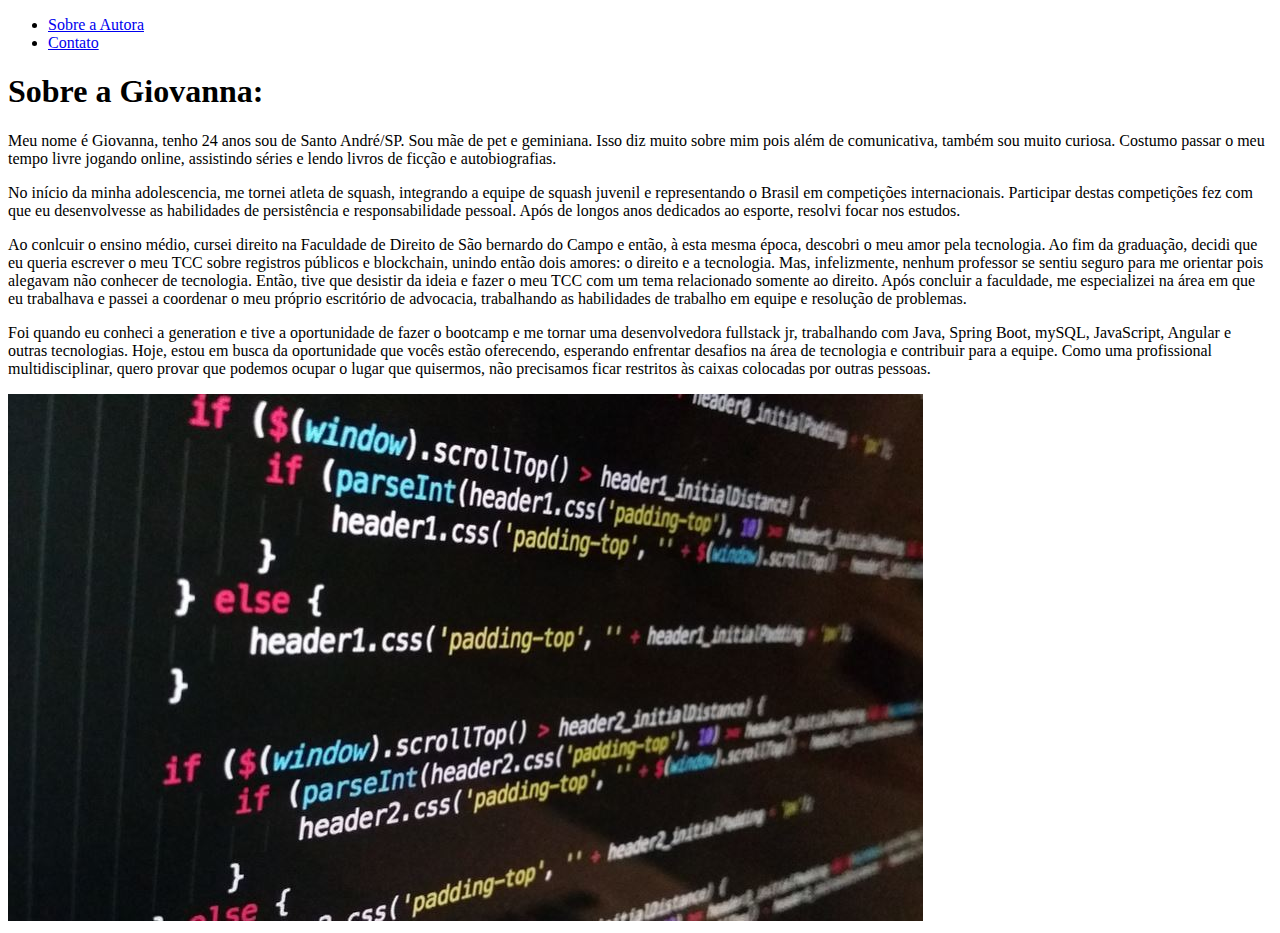
==== index.html @ acaa873c "Exercícios 09/02/2022" ====
<!DOCTYPE html>
<html lang="pt-br">
<head>
    <meta charset="UTF-8">
    <meta http-equiv="X-UA-Compatible" content="IE=edge">
    <meta name="viewport" content="width=device-width, initial-scale=1.0">
    <title>Meu Perfil</title>
</head>

<body>

    <ul>
        <li> 
         <a href="index.html" target="not_blank"> Sobre a Autora </a>
        </li> 
        <li> 
            <a href="contato.html" target="not_blank"> Contato  </a>
        </li>
    </ul>
    <h1> Sobre a Giovanna: </h1>

    <p> 
        Meu nome é Giovanna, tenho 24 anos sou de Santo André/SP. Sou  mãe de pet e geminiana. Isso diz muito sobre mim pois além de comunicativa, também sou muito curiosa.
        
        Costumo passar o meu tempo livre jogando online, assistindo séries e lendo livros de ficção e autobiografias.
        </p>

        <p>
        No início da minha adolescencia, me tornei atleta de squash, integrando a equipe de squash juvenil e representando o Brasil em competições internacionais. 
        Participar destas competições fez com que eu desenvolvesse as habilidades de persistência e responsabilidade pessoal.
         
        Após de longos anos dedicados ao esporte, resolvi focar nos estudos.

        </p>
        <p> 
        Ao conlcuir o ensino médio, cursei direito na Faculdade de Direito de São bernardo do Campo e então, à esta mesma época, descobri o meu amor pela tecnologia.
         Ao fim da graduação, decidi que eu queria escrever o meu TCC sobre registros públicos e blockchain, unindo então dois amores: o direito e a tecnologia.
        Mas, infelizmente, nenhum professor se sentiu seguro para me orientar pois alegavam não conhecer de tecnologia. Então, tive que desistir da ideia e fazer o meu TCC
        com um tema relacionado somente ao direito.
        
        Após concluir a faculdade, me especializei na área em que eu trabalhava e passei a coordenar o meu próprio escritório de advocacia, trabalhando as habilidades de trabalho
        em equipe e resolução de problemas.
        </p>
        <p>
        Foi quando eu conheci a generation e tive a oportunidade de fazer o bootcamp e me tornar uma desenvolvedora fullstack jr, trabalhando com Java, Spring Boot, 
        mySQL, JavaScript, Angular e outras tecnologias.
        
        Hoje, estou em busca da oportunidade que vocês estão oferecendo, esperando enfrentar desafios na área de tecnologia e contribuir para a equipe.
        
        Como uma profissional multidisciplinar, quero provar que podemos ocupar o lugar que quisermos, não precisamos ficar restritos às caixas colocadas por outras pessoas.       
    </p>
    <img src="assets/foto programação JS.jpg" alt="Foto de um código JS">
</body>
</html>
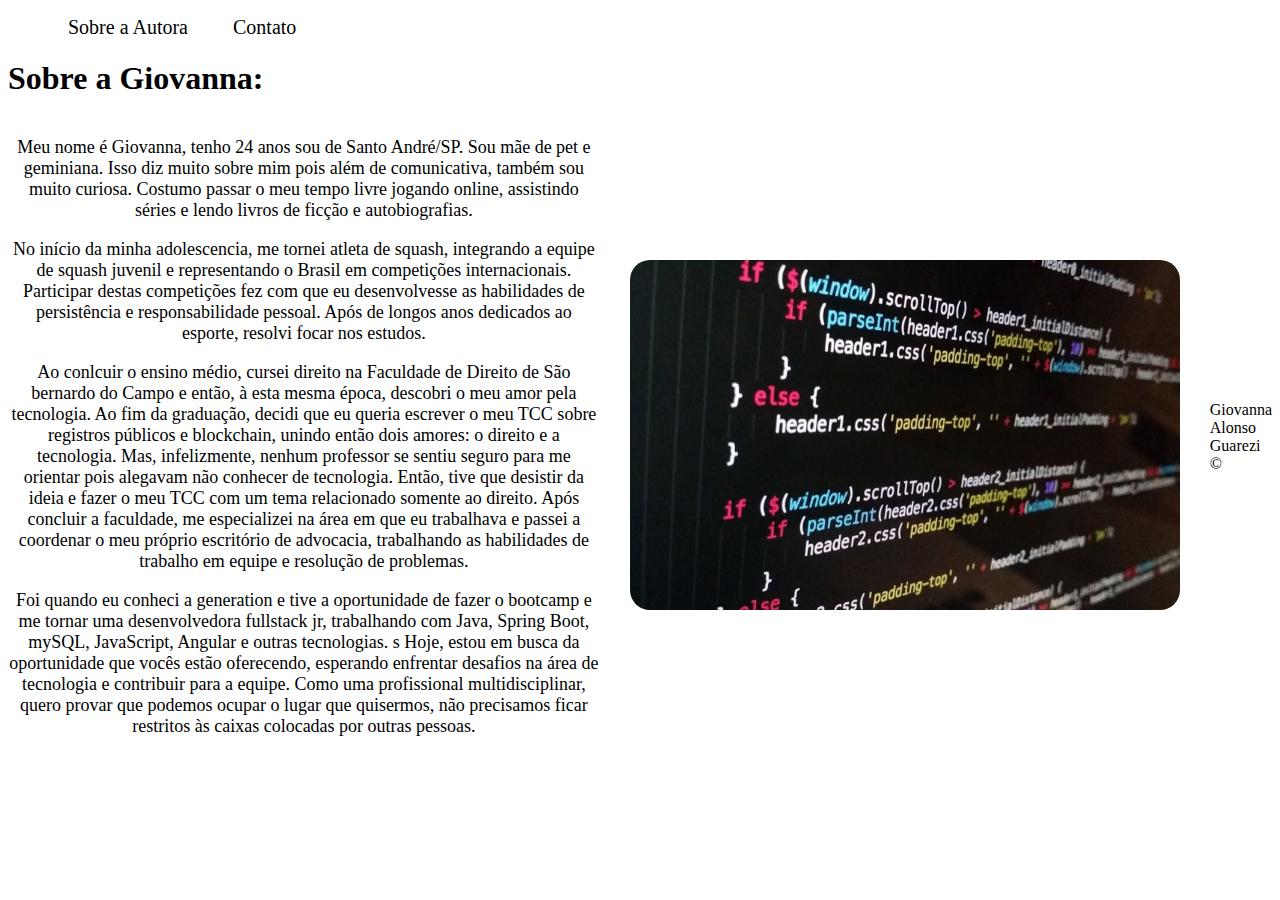
==== commit bf08a8ed: "Utilizando CSS 10.02.2022" ====
--- a/index.html
+++ b/index.html
@@ -5,11 +5,12 @@
     <meta http-equiv="X-UA-Compatible" content="IE=edge">
     <meta name="viewport" content="width=device-width, initial-scale=1.0">
     <title>Meu Perfil</title>
+    <link rel="stylesheet" href="assets/css/style.css">
 </head>
 
 <body>
 
-    <ul>
+    <ul id="menu">
         <li> 
          <a href="index.html" target="not_blank"> Sobre a Autora </a>
         </li> 
@@ -18,21 +19,22 @@
         </li>
     </ul>
     <h1> Sobre a Giovanna: </h1>
-
-    <p> 
+<div class ="container">
+    <div class = "texto">
+    <p class ="center"> 
         Meu nome é Giovanna, tenho 24 anos sou de Santo André/SP. Sou  mãe de pet e geminiana. Isso diz muito sobre mim pois além de comunicativa, também sou muito curiosa.
         
         Costumo passar o meu tempo livre jogando online, assistindo séries e lendo livros de ficção e autobiografias.
         </p>
 
-        <p>
+        <p class ="center">
         No início da minha adolescencia, me tornei atleta de squash, integrando a equipe de squash juvenil e representando o Brasil em competições internacionais. 
         Participar destas competições fez com que eu desenvolvesse as habilidades de persistência e responsabilidade pessoal.
          
         Após de longos anos dedicados ao esporte, resolvi focar nos estudos.
 
         </p>
-        <p> 
+        <p class ="center"> 
         Ao conlcuir o ensino médio, cursei direito na Faculdade de Direito de São bernardo do Campo e então, à esta mesma época, descobri o meu amor pela tecnologia.
          Ao fim da graduação, decidi que eu queria escrever o meu TCC sobre registros públicos e blockchain, unindo então dois amores: o direito e a tecnologia.
         Mas, infelizmente, nenhum professor se sentiu seguro para me orientar pois alegavam não conhecer de tecnologia. Então, tive que desistir da ideia e fazer o meu TCC
@@ -41,14 +43,23 @@
         Após concluir a faculdade, me especializei na área em que eu trabalhava e passei a coordenar o meu próprio escritório de advocacia, trabalhando as habilidades de trabalho
         em equipe e resolução de problemas.
         </p>
-        <p>
+        <p class ="center">
         Foi quando eu conheci a generation e tive a oportunidade de fazer o bootcamp e me tornar uma desenvolvedora fullstack jr, trabalhando com Java, Spring Boot, 
         mySQL, JavaScript, Angular e outras tecnologias.
-        
+        s
         Hoje, estou em busca da oportunidade que vocês estão oferecendo, esperando enfrentar desafios na área de tecnologia e contribuir para a equipe.
         
         Como uma profissional multidisciplinar, quero provar que podemos ocupar o lugar que quisermos, não precisamos ficar restritos às caixas colocadas por outras pessoas.       
-    </p>
-    <img src="assets/foto programação JS.jpg" alt="Foto de um código JS">
+    </p class ="center">
+</div>
+    <div>
+
+    <img class= "p-30 br-50 wh-550" src="assets/foto programação JS.jpg" alt="Foto de um código JS">
+</div>
+
+<footer>
+    Giovanna Alonso Guarezi &copy
+
+</footer>
 </body>
 </html>--- a/assets/css/style.css
+++ b/assets/css/style.css
@@ -0,0 +1,49 @@
+/* Estilos da página index.htm*/
+
+.center {
+    text-align: center;
+    font-size: 18px;
+}
+ #titulo{
+     color: rgb(29, 119, 88);
+ }
+.container{
+    display: flex;
+    flex-flow: row;
+    justify-content: flex-end;
+    align-items:center;
+}
+
+#menu li{
+    display: inline;
+    padding: 20px;
+}
+
+#menu li a{
+    text-decoration:none;
+    color:black;
+    font-size: 20px;
+}
+
+#menu li a:hover {
+    color: gray;
+}
+
+.p-30 {
+    padding: 30px;
+}
+.br-50 {
+    border-radius: 50px;
+}
+
+.wh-550{
+    width:550px;
+    height: 350px;
+}
+
+.tm-social{
+    width: 50px;
+    height: 50px;
+}
+/* Estilos da página contato.htm*/
+
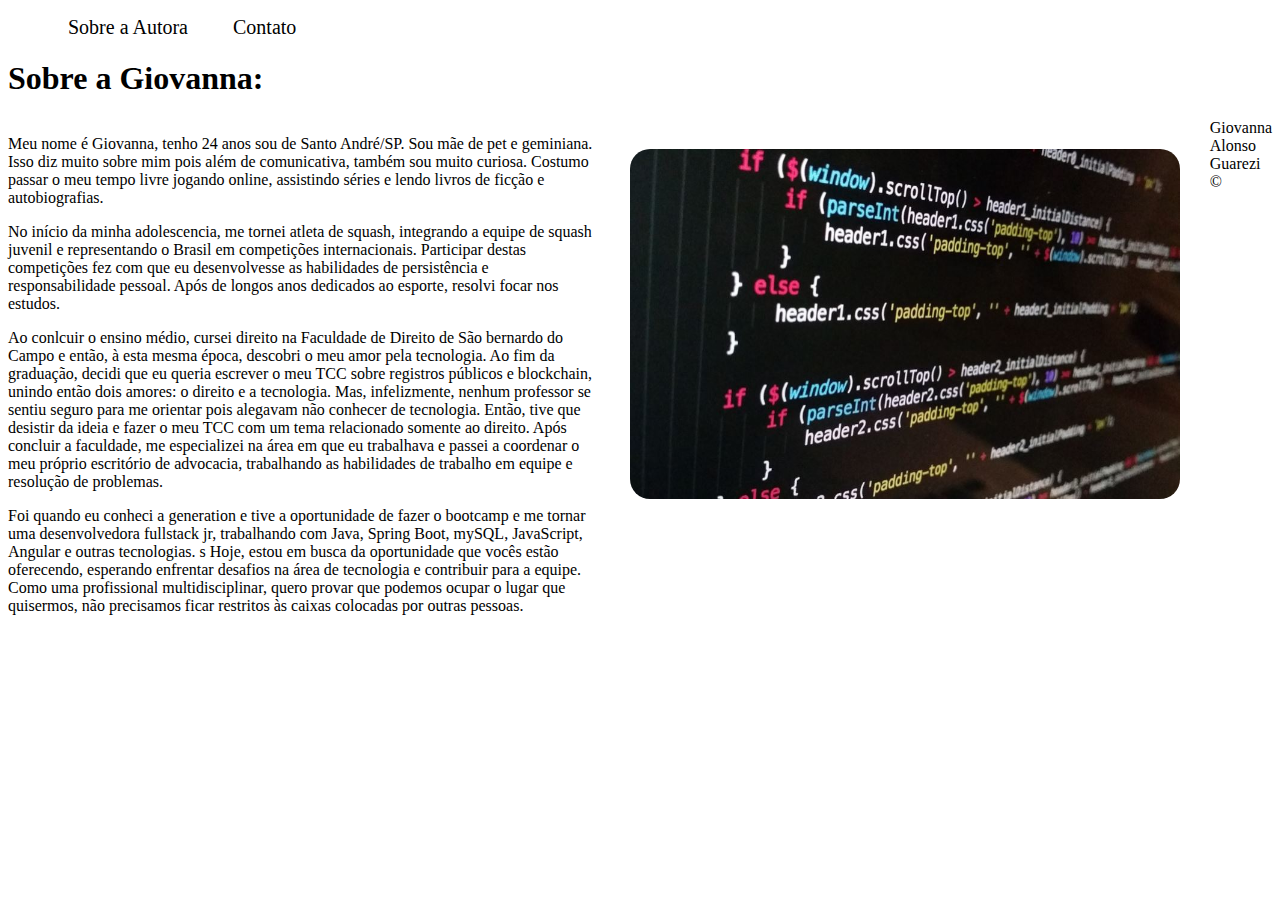
==== commit 51511920: "bug fixes" ====
--- a/index.html
+++ b/index.html
@@ -21,20 +21,20 @@
     <h1> Sobre a Giovanna: </h1>
 <div class ="container">
     <div class = "texto">
-    <p class ="center"> 
+    <p class ="justify"> 
         Meu nome é Giovanna, tenho 24 anos sou de Santo André/SP. Sou  mãe de pet e geminiana. Isso diz muito sobre mim pois além de comunicativa, também sou muito curiosa.
         
         Costumo passar o meu tempo livre jogando online, assistindo séries e lendo livros de ficção e autobiografias.
         </p>
 
-        <p class ="center">
+        <p class ="justify">
         No início da minha adolescencia, me tornei atleta de squash, integrando a equipe de squash juvenil e representando o Brasil em competições internacionais. 
         Participar destas competições fez com que eu desenvolvesse as habilidades de persistência e responsabilidade pessoal.
          
         Após de longos anos dedicados ao esporte, resolvi focar nos estudos.
 
         </p>
-        <p class ="center"> 
+        <p class ="justify"> 
         Ao conlcuir o ensino médio, cursei direito na Faculdade de Direito de São bernardo do Campo e então, à esta mesma época, descobri o meu amor pela tecnologia.
          Ao fim da graduação, decidi que eu queria escrever o meu TCC sobre registros públicos e blockchain, unindo então dois amores: o direito e a tecnologia.
         Mas, infelizmente, nenhum professor se sentiu seguro para me orientar pois alegavam não conhecer de tecnologia. Então, tive que desistir da ideia e fazer o meu TCC
@@ -43,7 +43,7 @@
         Após concluir a faculdade, me especializei na área em que eu trabalhava e passei a coordenar o meu próprio escritório de advocacia, trabalhando as habilidades de trabalho
         em equipe e resolução de problemas.
         </p>
-        <p class ="center">
+        <p class ="justify">
         Foi quando eu conheci a generation e tive a oportunidade de fazer o bootcamp e me tornar uma desenvolvedora fullstack jr, trabalhando com Java, Spring Boot, 
         mySQL, JavaScript, Angular e outras tecnologias.
         s
--- a/assets/css/style.css
+++ b/assets/css/style.css
@@ -6,12 +6,13 @@
 }
  #titulo{
      color: rgb(29, 119, 88);
+
  }
 .container{
     display: flex;
     flex-flow: row;
     justify-content: flex-end;
-    align-items:center;
+    align-items:justify;
 }
 
 #menu li{
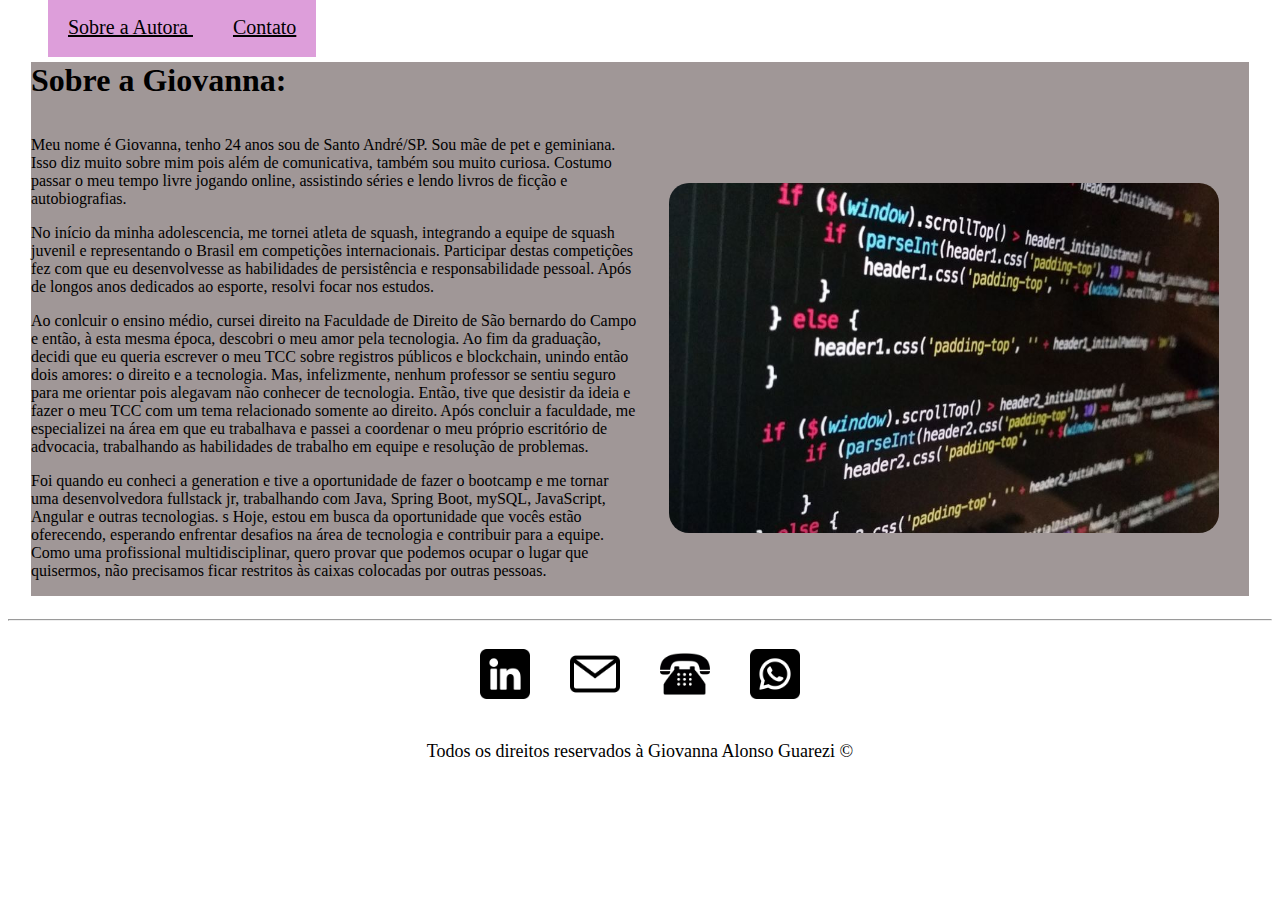
==== commit 4d3bedf9: "inserção de mais detaljhes com CSS" ====
--- a/index.html
+++ b/index.html
@@ -18,6 +18,7 @@
             <a href="contato.html" target="not_blank"> Contato  </a>
         </li>
     </ul>
+    <div class="border">
     <h1> Sobre a Giovanna: </h1>
 <div class ="container">
     <div class = "texto">
@@ -51,15 +52,38 @@
         
         Como uma profissional multidisciplinar, quero provar que podemos ocupar o lugar que quisermos, não precisamos ficar restritos às caixas colocadas por outras pessoas.       
     </p class ="center">
-</div>
-    <div>
-
+    </div>
+    
+    
     <img class= "p-30 br-50 wh-550" src="assets/foto programação JS.jpg" alt="Foto de um código JS">
 </div>
+</div>
+<hr>
+<footer>
 
-<footer>
-    Giovanna Alonso Guarezi &copy
+    <div class="logos">
+        <a href="https://www.linkedin.com/in/giovanna-alonso-guarezi-419a8316b/">
+            <img class= "tm-social" src="assets/linkedin.png" 
+            alt="Logo do LinkedIn">
+        </a>
+        <a href="https://www.google.com/">
+            <img class= "tm-social" src="assets/o-email.png" alt="Logo de E-mail">
+        </a>
+        
+        <a href="https://www.google.com/">
+            <img class= "tm-social" src="assets/telefone-tipico-antigo.png" 
+            alt="Imagem de Telefone">
+        </a>
+        
+        <a href="https://www.whatsapp.com/?lang=pt_br">
+        <img class= "tm-social" src="assets/whatsapp.png" 
+        alt="Logo do WhatsApp">
+    </a>
+        </div>
+    <p class="center">
+    Todos os direitos reservados à Giovanna Alonso Guarezi &copy
+    </p>
+</footer>
 
-</footer>
 </body>
 </html>--- a/assets/css/style.css
+++ b/assets/css/style.css
@@ -1,33 +1,43 @@
 /* Estilos da página index.htm*/
 
+.border{
+    background-color: rgb(160, 151, 151);
+    margin: 23px;
+}
 .center {
     text-align: center;
     font-size: 18px;
 }
  #titulo{
      color: rgb(29, 119, 88);
-
+     
  }
 .container{
     display: flex;
     flex-flow: row;
     justify-content: flex-end;
-    align-items:justify;
+    align-items:center;
+}
+
+.justify{
+    align-items:center;
 }
 
 #menu li{
     display: inline;
     padding: 20px;
+    background-color: rgb(221, 158, 218);
 }
 
 #menu li a{
     text-decoration:none;
     color:black;
     font-size: 20px;
+    text-decoration:underline;
 }
 
 #menu li a:hover {
-    color: gray;
+    color: rgb(119, 108, 108);
 }
 
 .p-30 {
@@ -45,6 +55,19 @@
 .tm-social{
     width: 50px;
     height: 50px;
+    padding: 20px;
+}
+
+.logos{
+    display: flex;
+    flex-flow: row;
+    justify-content:center;
+    align-items:center;
+}
+
+.mapa{
+    flex-flow: row;
+    justify-content: flex-end;
 }
 /* Estilos da página contato.htm*/
 
